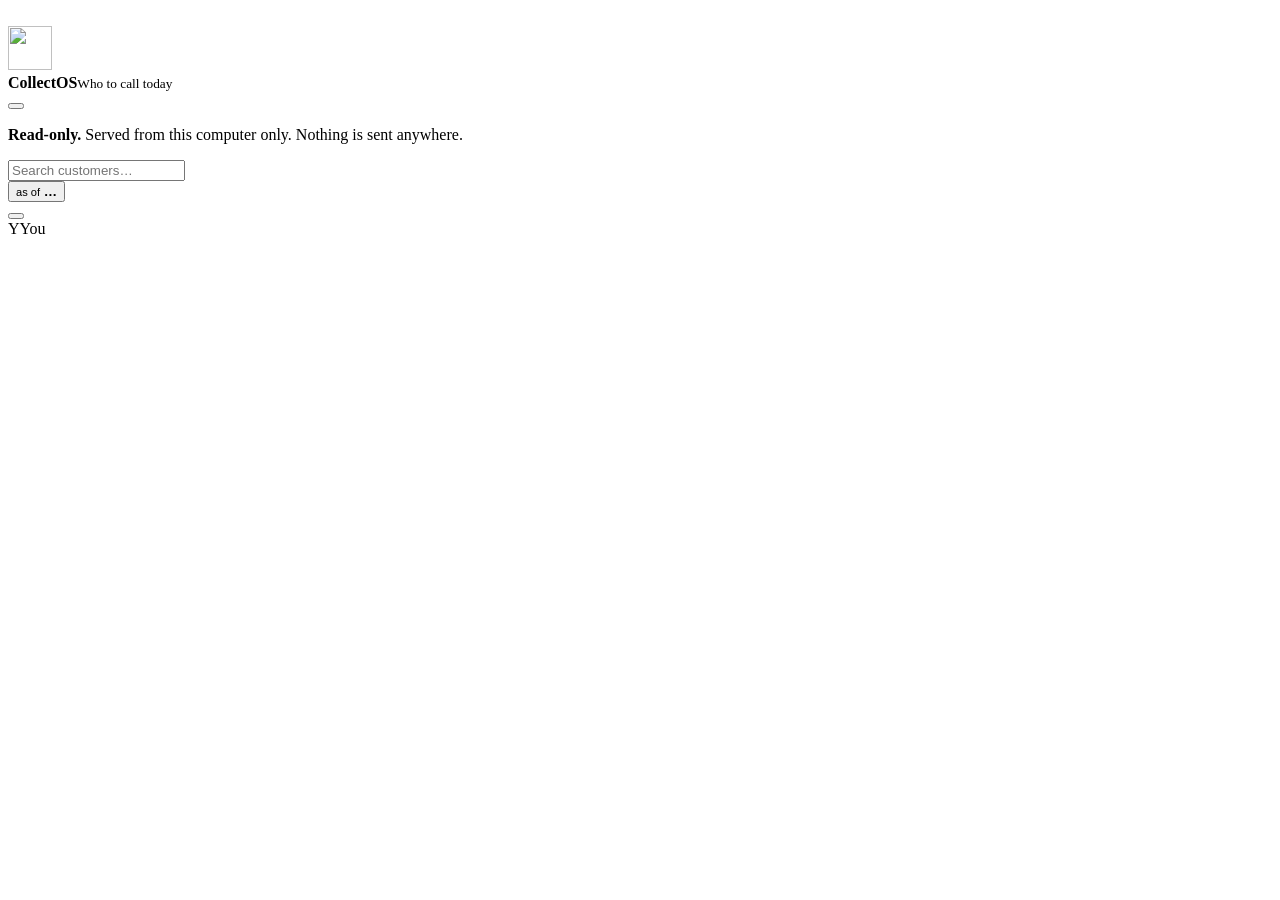
==== src/collectos/webui/index.html @ c9c48ac6 "Dashboard: local read-only web UI with 3D bars, 3D donut, glass theme collectos ui serves a dark, pr" ====
<!doctype html>
<html lang="en">
<head>
  <meta charset="utf-8">
  <meta name="viewport" content="width=device-width, initial-scale=1">
  <title>CollectOS</title>
  <link rel="icon" href="/static/logo.svg" type="image/svg+xml">
  <link rel="stylesheet" href="/static/app.css">
</head>
<body>
  <div class="bg" aria-hidden="true"><i class="orb o1"></i><i class="orb o2"></i><i class="orb o3"></i><i class="gridlines"></i></div>

  <svg class="defs" width="0" height="0" aria-hidden="true">
    <defs><linearGradient id="iconGrad" x1="0" y1="0" x2="1" y2="1"><stop offset="0" stop-color="#e03bd9"/><stop offset="1" stop-color="#5ad1b0"/></linearGradient></defs>
  </svg>

  <div class="app" id="app" data-collapsed="false">
    <aside class="sidebar glass" aria-label="Main">
      <div class="brand">
        <img src="/static/logo.svg" alt="" width="44" height="44">
        <div class="brand-text"><strong>CollectOS</strong><small>Who to call today</small></div>
        <button class="collapse-btn" id="collapse" type="button" aria-label="Collapse sidebar" aria-pressed="false"><span class="icowrap" data-icon="chevron-left"></span></button>
      </div>
      <nav>
        <ul class="nav" id="nav"></ul>
      </nav>
      <p class="side-note"><b>Read-only.</b> Served from this computer only. Nothing is sent anywhere.</p>
    </aside>

    <div class="main">
      <header class="topbar glass" role="banner">
        <div class="search">
          <input id="search" type="search" placeholder="Search customers…" aria-label="Search customers" autocomplete="off">
          <span class="icowrap" data-icon="search"></span>
          <div class="search-results glass" id="searchResults" role="listbox" aria-label="Search results"></div>
        </div>
        <button class="pill asof" id="asofBtn" type="button" aria-label="Change the as-of date"><span class="icowrap" data-icon="calendar"></span><span><small>as of</small> <b id="asofLabel">…</b></span></button>
        <div class="topwrap">
          <button class="pill bell" id="bellBtn" type="button" aria-haspopup="true" aria-expanded="false" aria-label="Alerts"><span class="icowrap" data-icon="bell"></span><span class="count" id="bellCount" hidden>0</span></button>
          <div class="menu glass" id="bellMenu" role="dialog" aria-label="Alerts"></div>
        </div>
        <div class="pill" aria-label="Signed in on this computer"><span class="avatar" id="avatar">Y</span><span id="userName">You</span></div>
      </header>
      <div id="banner"></div>
      <main id="view" class="view" tabindex="-1" aria-live="polite"></main>
    </div>
  </div>

  <div id="tooltip" role="tooltip"></div>
  <div id="toast" role="status" aria-live="polite"></div>
  <script src="/static/app.js" defer></script>
</body>
</html>
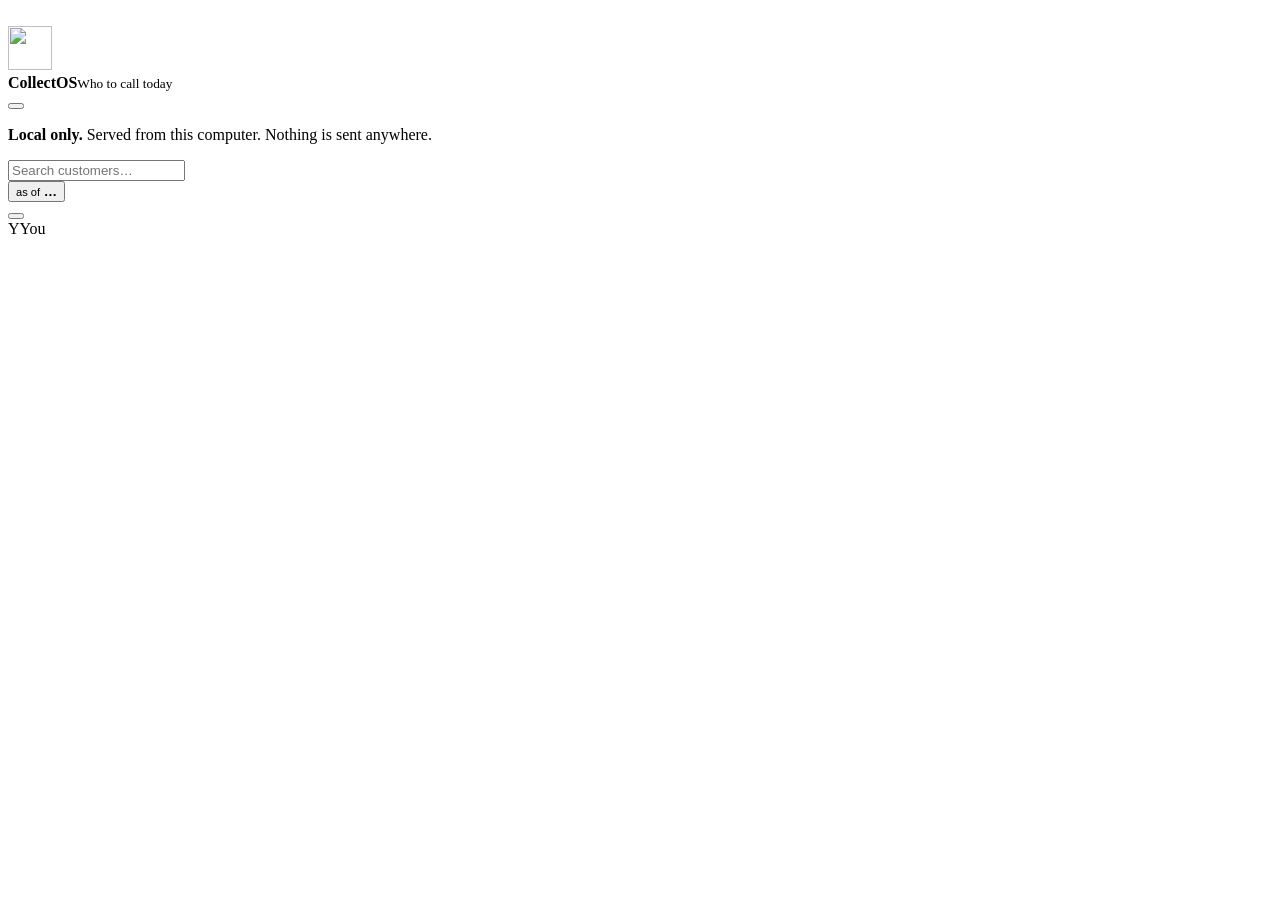
==== commit 5415ab67: "Dashboard actions: log follow-up, resolve promise, take snapshot, with CSRF defences Three guarded J" ====
--- a/src/collectos/webui/index.html
+++ b/src/collectos/webui/index.html
@@ -24,7 +24,7 @@
       <nav>
         <ul class="nav" id="nav"></ul>
       </nav>
-      <p class="side-note"><b>Read-only.</b> Served from this computer only. Nothing is sent anywhere.</p>
+      <p class="side-note" id="sideNote"><b>Local only.</b> Served from this computer. Nothing is sent anywhere.</p>
     </aside>
 
     <div class="main">
@@ -34,6 +34,7 @@
           <span class="icowrap" data-icon="search"></span>
           <div class="search-results glass" id="searchResults" role="listbox" aria-label="Search results"></div>
         </div>
+        <button class="btn topaction" id="logBtn" type="button" hidden><span class="icowrap" data-icon="plus"></span><span class="lbl">Log follow-up</span></button>
         <button class="pill asof" id="asofBtn" type="button" aria-label="Change the as-of date"><span class="icowrap" data-icon="calendar"></span><span><small>as of</small> <b id="asofLabel">…</b></span></button>
         <div class="topwrap">
           <button class="pill bell" id="bellBtn" type="button" aria-haspopup="true" aria-expanded="false" aria-label="Alerts"><span class="icowrap" data-icon="bell"></span><span class="count" id="bellCount" hidden>0</span></button>
@@ -46,6 +47,7 @@
     </div>
   </div>
 
+  <dialog id="modal" class="modal glass" aria-labelledby="modalTitle"></dialog>
   <div id="tooltip" role="tooltip"></div>
   <div id="toast" role="status" aria-live="polite"></div>
   <script src="/static/app.js" defer></script>
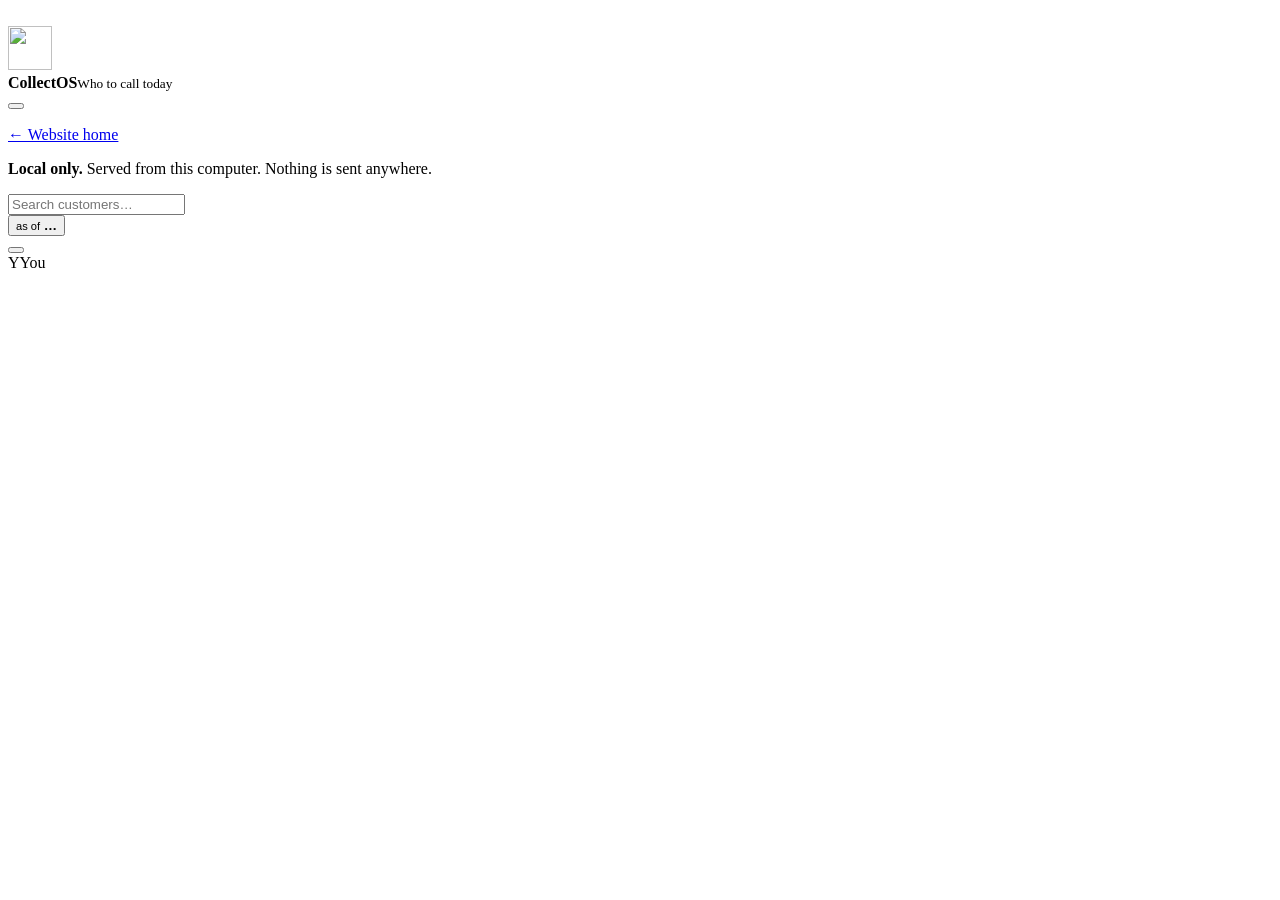
==== commit 488f9741: "One interface: the 3D website is the front door (/), the dashboard lives at /app/, links both ways, " ====
--- a/src/collectos/webui/index.html
+++ b/src/collectos/webui/index.html
@@ -24,6 +24,7 @@
       <nav>
         <ul class="nav" id="nav"></ul>
       </nav>
+      <a class="homelink" href="/">&larr; Website home</a>
       <p class="side-note" id="sideNote"><b>Local only.</b> Served from this computer. Nothing is sent anywhere.</p>
     </aside>
 
@@ -51,5 +52,7 @@
   <div id="tooltip" role="tooltip"></div>
   <div id="toast" role="status" aria-live="polite"></div>
   <script src="/static/app.js" defer></script>
+  <script src="/static/features.js" defer></script>
+  <script src="/static/extras.js" defer></script>
 </body>
 </html>
